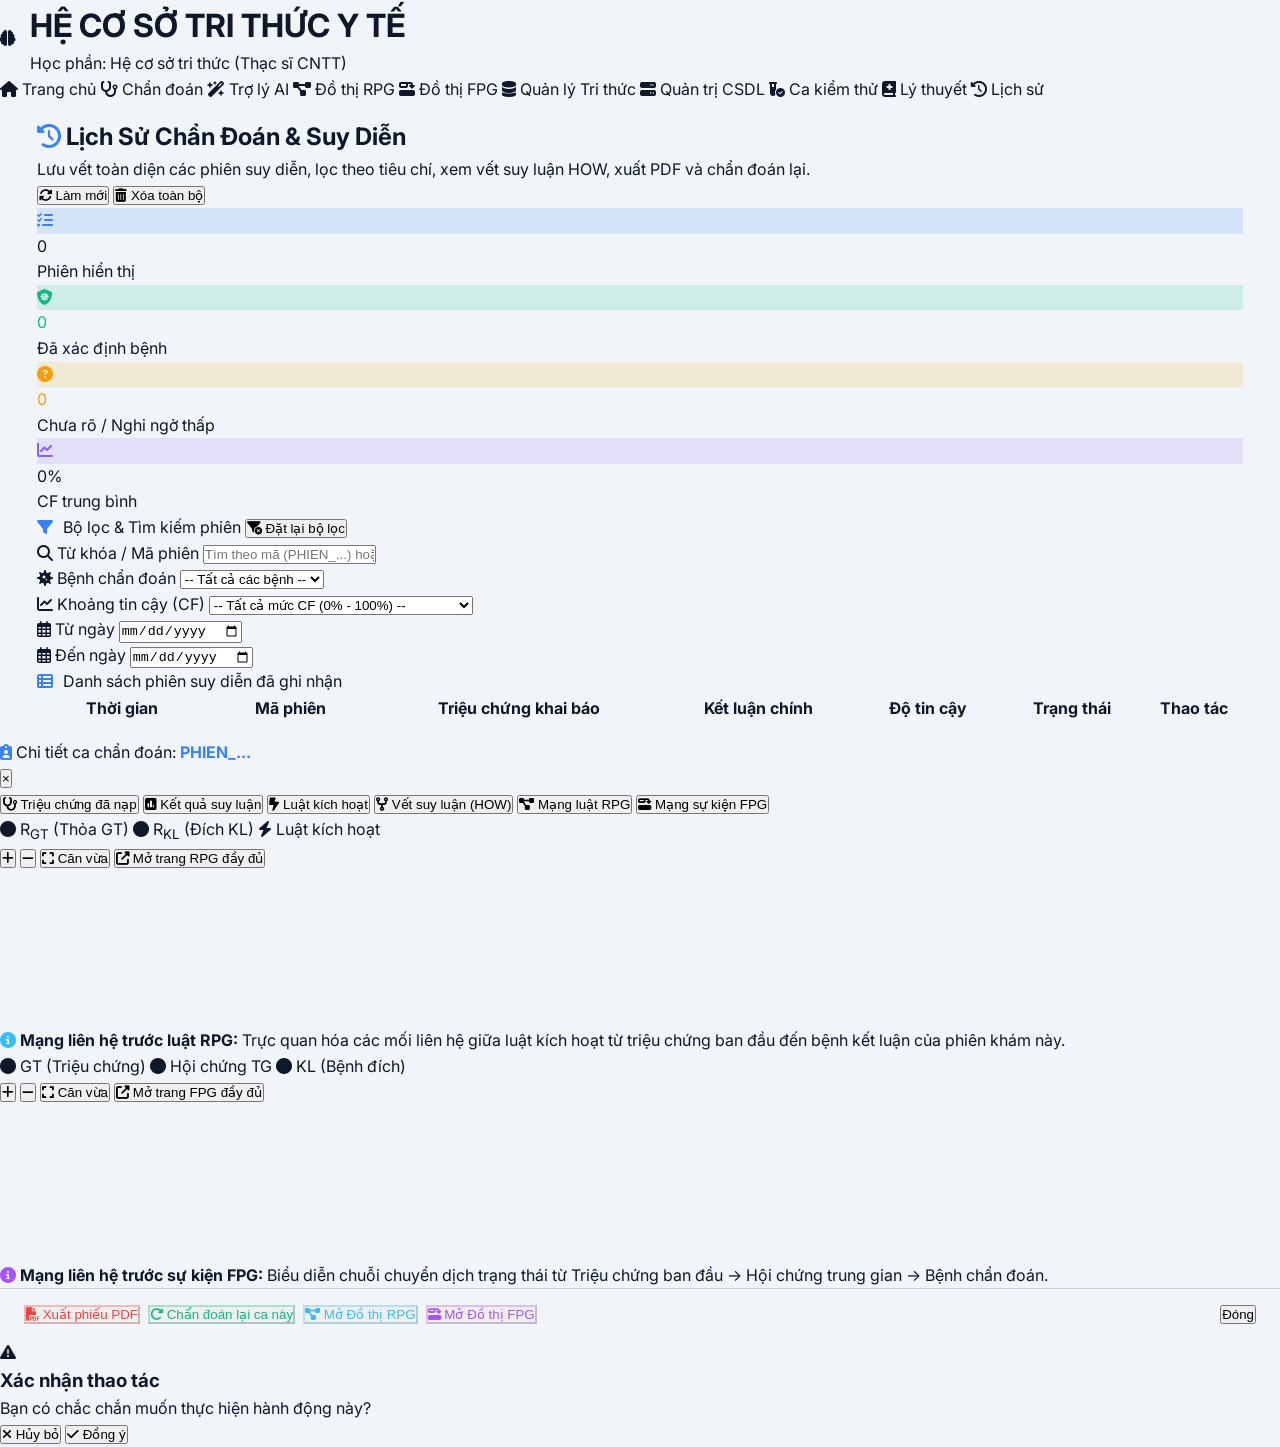
==== chuc_nang/lich_su_chan_doan/lich_su_chan_doan.html @ b031805d "feat: add medical knowledge base web application interface and AI service modules" ====
<!DOCTYPE html>
<html lang="vi" data-theme="light">

<head>
  <meta charset="UTF-8">
  <meta name="viewport" content="width=device-width, initial-scale=1.0">
  <title>Lịch Sử Chẩn Đoán & Suy Diễn - Hệ Cơ Sở Tri Thức</title>

  <!-- FontAwesome Icons & CSS -->
  <link rel="stylesheet" href="https://cdnjs.cloudflare.com/ajax/libs/font-awesome/6.4.0/css/all.min.css">
  <link rel="stylesheet" href="../../css/tong_hop.css">
  <link rel="stylesheet" href="lich_su_chan_doan.css">
</head>

<body>

  <!-- ==================== APP HEADER ==================== -->
  <header class="app-header">
    <div class="header-container">
      <div class="brand-wrapper">
        <a href="../../index.html" style="text-decoration: none; display: flex; align-items: center; gap: 0.85rem;">
          <div class="brand-icon">
            <i class="fa-solid fa-brain"></i>
          </div>
          <div class="brand-text">
            <h1>HỆ CƠ SỞ TRI THỨC Y TẾ</h1>
            <p>Học phần: Hệ cơ sở tri thức (Thạc sĩ CNTT)</p>
          </div>
        </a>
      </div>

      <div style="display: flex; align-items: center; gap: 0.75rem;">
        <nav class="nav-tabs">
          <a href="../../index.html" class="nav-btn">
            <i class="fa-solid fa-house"></i> Trang chủ
          </a>
          <a href="../chan_doan/chan_doan.html" class="nav-btn">
            <i class="fa-solid fa-stethoscope"></i> Chẩn đoán
          </a>
          <a href="../tro_ly_ai/tro_ly_ai.html" class="nav-btn">
            <i class="fa-solid fa-wand-magic-sparkles"></i> Trợ lý AI
          </a>
          <a href="../do_thi_rpg/do_thi_rpg.html" class="nav-btn">
            <i class="fa-solid fa-project-diagram"></i> Đồ thị RPG
          </a>
          <a href="../do_thi_fpg/do_thi_fpg.html" class="nav-btn">
            <i class="fa-solid fa-diagram-successor"></i> Đồ thị FPG
          </a>
          <a href="../quan_ly_tri_thuc/quan_ly_tri_thuc.html" class="nav-btn">
            <i class="fa-solid fa-database"></i> Quản lý Tri thức
          </a>
          <a href="../quan_tri_csdl/quan_tri_csdl.html" class="nav-btn">
            <i class="fa-solid fa-server"></i> Quản trị CSDL
          </a>
          <a href="../ca_kiem_thu/ca_kiem_thu.html" class="nav-btn">
            <i class="fa-solid fa-vial-circle-check"></i> Ca kiểm thử
          </a>
          <a href="../ly_thuyet/ly_thuyet.html" class="nav-btn">
            <i class="fa-solid fa-book-medical"></i> Lý thuyết
          </a>
          <a href="lich_su_chan_doan.html" class="nav-btn active">
            <i class="fa-solid fa-clock-rotate-left"></i> Lịch sử
          </a>
        </nav>

      </div>
    </div>
  </header>

  <!-- ==================== MAIN CONTENT ==================== -->
  <main class="main-wrapper">
    <div class="history-layout">

      <!-- 1. Hero Header & Actions -->
      <div class="history-hero">
        <div class="history-hero-title">
          <h2>
            <i class="fa-solid fa-clock-rotate-left" style="color: var(--color-primary);"></i>
            Lịch Sử Chẩn Đoán & Suy Diễn
          </h2>
          <p>Lưu vết toàn diện các phiên suy diễn, lọc theo tiêu chí, xem vết suy luận HOW, xuất PDF và chẩn đoán lại.
          </p>
        </div>
        <div class="history-actions">
          <button id="btnRefreshHistory" class="btn-secondary" title="Tải lại danh sách">
            <i class="fa-solid fa-rotate"></i> Làm mới
          </button>
          <button id="btnClearAllHistory" class="btn-danger" title="Xóa toàn bộ lịch sử chẩn đoán">
            <i class="fa-solid fa-trash-can"></i> Xóa toàn bộ
          </button>
        </div>
      </div>

      <!-- 2. Thống kê nhanh (Summary Stats) -->
      <div class="history-stats-grid">
        <div class="history-stat-card">
          <div class="history-stat-icon" style="background: rgba(59, 130, 246, 0.15); color: var(--color-primary);">
            <i class="fa-solid fa-list-check"></i>
          </div>
          <div>
            <div class="history-stat-val" id="statTotal">0</div>
            <div class="history-stat-lbl">Phiên hiển thị</div>
          </div>
        </div>

        <div class="history-stat-card">
          <div class="history-stat-icon" style="background: rgba(16, 185, 129, 0.15); color: var(--color-emerald);">
            <i class="fa-solid fa-shield-virus"></i>
          </div>
          <div>
            <div class="history-stat-val" id="statIdentified" style="color: var(--color-emerald);">0</div>
            <div class="history-stat-lbl">Đã xác định bệnh</div>
          </div>
        </div>

        <div class="history-stat-card">
          <div class="history-stat-icon" style="background: rgba(245, 158, 11, 0.15); color: var(--color-amber);">
            <i class="fa-solid fa-circle-question"></i>
          </div>
          <div>
            <div class="history-stat-val" id="statUnknown" style="color: var(--color-amber);">0</div>
            <div class="history-stat-lbl">Chưa rõ / Nghi ngờ thấp</div>
          </div>
        </div>

        <div class="history-stat-card">
          <div class="history-stat-icon" style="background: rgba(139, 92, 246, 0.15); color: var(--color-purple);">
            <i class="fa-solid fa-chart-line"></i>
          </div>
          <div>
            <div class="history-stat-val" id="statAvgCF">0%</div>
            <div class="history-stat-lbl">CF trung bình</div>
          </div>
        </div>
      </div>

      <!-- 3. Khung bộ lọc tìm kiếm -->
      <div class="history-filter-card">
        <div class="history-filter-header">
          <span><i class="fa-solid fa-filter" style="color: var(--color-primary); margin-right: 6px;"></i> Bộ lọc & Tìm
            kiếm phiên</span>
          <button id="btnResetFilter" class="btn-text-action" title="Xóa điều kiện lọc">
            <i class="fa-solid fa-filter-circle-xmark"></i> Đặt lại bộ lọc
          </button>
        </div>
        <div class="history-filter-body">
          <div class="filter-group">
            <label><i class="fa-solid fa-magnifying-glass"></i> Từ khóa / Mã phiên</label>
            <input type="text" id="filterSearch" class="filter-input"
              placeholder="Tìm theo mã (PHIEN_...) hoặc tên bệnh...">
          </div>

          <div class="filter-group">
            <label><i class="fa-solid fa-virus"></i> Bệnh chẩn đoán</label>
            <select id="filterDisease" class="filter-select">
              <option value="">-- Tất cả các bệnh --</option>
            </select>
          </div>

          <div class="filter-group">
            <label><i class="fa-solid fa-chart-line"></i> Khoảng tin cậy (CF)</label>
            <select id="filterCFRange" class="filter-select">
              <option value="all">-- Tất cả mức CF (0% - 100%) --</option>
              <option value="very_high">Rất cao: CF ≥ 80% (0.8 - 1.0)</option>
              <option value="high">Cao: 60% ≤ CF &lt; 80% (0.6 - 0.79)</option>
              <option value="medium">Trung bình: 40% ≤ CF &lt; 60% (0.4 - 0.59)</option>
              <option value="low">Thấp / Chưa rõ: CF &lt; 40% (&lt; 0.4)</option>
              <option value="custom">Tùy chỉnh khoảng Min - Max %...</option>
            </select>
          </div>

          <div class="filter-group" id="groupCFCustom" style="display: none;">
            <label><i class="fa-solid fa-sliders"></i> CF Min - Max (%)</label>
            <div class="filter-cf-inputs">
              <input type="number" id="filterCFMin" class="filter-input" placeholder="Min %" min="0" max="100" step="5">
              <span class="filter-cf-separator">-</span>
              <input type="number" id="filterCFMax" class="filter-input" placeholder="Max %" min="0" max="100" step="5">
            </div>
          </div>

          <div class="filter-group">
            <label><i class="fa-regular fa-calendar-days"></i> Từ ngày</label>
            <input type="date" id="filterDateFrom" class="filter-input">
          </div>

          <div class="filter-group">
            <label><i class="fa-regular fa-calendar-days"></i> Đến ngày</label>
            <input type="date" id="filterDateTo" class="filter-input">
          </div>
        </div>
      </div>

      <!-- 4. Danh sách phiên chẩn đoán -->
      <div class="history-table-card">
        <div class="history-table-header">
          <span><i class="fa-solid fa-table-list" style="margin-right: 6px; color: var(--color-primary);"></i> Danh sách
            phiên suy diễn đã ghi nhận</span>
        </div>

        <div class="history-table-wrapper">
          <table class="history-table">
            <thead>
              <tr>
                <th style="width: 14%;">Thời gian</th>
                <th style="width: 14%;">Mã phiên</th>
                <th style="width: 24%;">Triệu chứng khai báo</th>
                <th style="width: 16%;">Kết luận chính</th>
                <th style="width: 12%;">Độ tin cậy</th>
                <th style="width: 12%;">Trạng thái</th>
                <th style="width: 140px; text-align: center;">Thao tác</th>
              </tr>
            </thead>
            <tbody id="historyTableBody">
              <!-- Render động từ dieu_khien_lich_su.js -->
            </tbody>
          </table>

          <div id="historyEmptyState" class="empty-history-state" style="display: none;">
            <i class="fa-solid fa-clock-rotate-left"></i>
            <h3 style="margin: 0; color: var(--text-primary);">Chưa có dữ liệu lịch sử chẩn đoán</h3>
            <p style="margin: 6px 0 0 0; font-size: 0.88rem;">Hãy thực hiện chẩn đoán tại màn hình <a
                href="../chan_doan/chan_doan.html" style="color: var(--color-primary); font-weight: 700;">Chẩn đoán</a>
              để hệ thống tự động lưu vết.</p>
          </div>
        </div>

        <!-- Phân trang chuẩn giống Quản lý tri thức -->
        <div class="table-pagination-footer" id="paginationHistory"></div>
      </div>

    </div>
  </main>

  <!-- ==================== MODAL XEM CHI TIẾT PHIÊN ==================== -->
  <div id="modalSessionDetail" class="modal-backdrop">
    <div class="modal-card">
      <div class="modal-header">
        <div class="modal-title">
          <i class="fa-solid fa-clipboard-user" style="color: var(--color-primary);"></i>
          <span>Chi tiết ca chẩn đoán: <strong id="modalSessionId"
              style="color: var(--color-primary);">PHIEN_...</strong></span>
          <span style="font-size: 0.8rem; font-weight: normal; color: var(--text-muted); margin-left: 8px;"
            id="modalSessionTime"></span>
        </div>
        <button id="modalBtnClose" class="modal-close-btn">&times;</button>
      </div>

      <!-- Cảnh báo phiên sinh từ Trợ lý AI -->
      <div id="modalAiNotice" class="ai-history-notice" hidden></div>

      <!-- Tab Navigation -->
      <div class="history-detail-tabs">
        <button class="history-detail-tab-btn active" data-tab="symptoms">
          <i class="fa-solid fa-stethoscope"></i> Triệu chứng đã nạp
        </button>
        <button class="history-detail-tab-btn" data-tab="results">
          <i class="fa-solid fa-square-poll-vertical"></i> Kết quả suy luận
        </button>
        <button class="history-detail-tab-btn" data-tab="rules">
          <i class="fa-solid fa-bolt-lightning"></i> Luật kích hoạt
        </button>
        <button class="history-detail-tab-btn" data-tab="trace">
          <i class="fa-solid fa-code-fork"></i> Vết suy luận (HOW)
        </button>
        <button class="history-detail-tab-btn" data-tab="rpg">
          <i class="fa-solid fa-project-diagram"></i> Mạng luật RPG
        </button>
        <button class="history-detail-tab-btn" data-tab="fpg">
          <i class="fa-solid fa-diagram-successor"></i> Mạng sự kiện FPG
        </button>
      </div>

      <!-- Tab Content Panes -->
      <div class="modal-body" style="padding: 0;">
        <div id="paneSymptoms" class="history-detail-pane active"></div>
        <div id="paneResults" class="history-detail-pane"></div>
        <div id="paneRules" class="history-detail-pane"></div>
        <div id="paneTrace" class="history-detail-pane"></div>

        <!-- PANE: ĐỒ THỊ RPG TRONG MODAL -->
        <div id="paneRPG" class="history-detail-pane">
          <div class="history-graph-pane-wrap">
            <div class="history-graph-pane-toolbar">
              <div class="graph-legend-inline">
                <span class="legend-badge r-gt"><i class="fa-solid fa-circle"></i> R<sub>GT</sub> (Thỏa GT)</span>
                <span class="legend-badge r-kl"><i class="fa-solid fa-circle"></i> R<sub>KL</sub> (Đích KL)</span>
                <span class="legend-badge r-fired"><i class="fa-solid fa-bolt"></i> Luật kích hoạt</span>
              </div>
              <div class="graph-pane-actions">
                <button type="button" class="btn-sm btn-secondary" id="btnZoomInRPG" title="Phóng to"><i class="fa-solid fa-plus"></i></button>
                <button type="button" class="btn-sm btn-secondary" id="btnZoomOutRPG" title="Thu nhỏ"><i class="fa-solid fa-minus"></i></button>
                <button type="button" class="btn-sm btn-secondary" id="btnResetRPG" title="Căn vừa"><i class="fa-solid fa-expand"></i> Căn vừa</button>
                <button type="button" class="btn-sm btn-primary" id="btnOpenFullRPG" title="Mở trang Đồ thị RPG toàn màn hình">
                  <i class="fa-solid fa-up-right-from-square"></i> Mở trang RPG đầy đủ
                </button>
              </div>
            </div>
            <div class="history-graph-canvas-container">
              <canvas id="modalCanvasRPG"></canvas>
            </div>
            <div class="history-graph-info-box">
              <i class="fa-solid fa-circle-info" style="color: #38bdf8;"></i>
              <span><strong>Mạng liên hệ trước luật RPG:</strong> Trực quan hóa các mối liên hệ giữa luật kích hoạt từ triệu chứng ban đầu đến bệnh kết luận của phiên khám này.</span>
            </div>
          </div>
        </div>

        <!-- PANE: ĐỒ THỊ FPG TRONG MODAL -->
        <div id="paneFPG" class="history-detail-pane">
          <div class="history-graph-pane-wrap">
            <div class="history-graph-pane-toolbar">
              <div class="graph-legend-inline">
                <span class="legend-badge f-gt"><i class="fa-solid fa-circle"></i> GT (Triệu chứng)</span>
                <span class="legend-badge f-int"><i class="fa-solid fa-circle"></i> Hội chứng TG</span>
                <span class="legend-badge f-kl"><i class="fa-solid fa-circle"></i> KL (Bệnh đích)</span>
              </div>
              <div class="graph-pane-actions">
                <button type="button" class="btn-sm btn-secondary" id="btnZoomInFPG" title="Phóng to"><i class="fa-solid fa-plus"></i></button>
                <button type="button" class="btn-sm btn-secondary" id="btnZoomOutFPG" title="Thu nhỏ"><i class="fa-solid fa-minus"></i></button>
                <button type="button" class="btn-sm btn-secondary" id="btnResetFPG" title="Căn vừa"><i class="fa-solid fa-expand"></i> Căn vừa</button>
                <button type="button" class="btn-sm btn-primary" id="btnOpenFullFPG" title="Mở trang Đồ thị FPG toàn màn hình">
                  <i class="fa-solid fa-up-right-from-square"></i> Mở trang FPG đầy đủ
                </button>
              </div>
            </div>
            <div class="history-graph-canvas-container">
              <canvas id="modalCanvasFPG"></canvas>
            </div>
            <div class="history-graph-info-box">
              <i class="fa-solid fa-circle-info" style="color: #a855f7;"></i>
              <span><strong>Mạng liên hệ trước sự kiện FPG:</strong> Biểu diễn chuỗi chuyển dịch trạng thái từ Triệu chứng ban đầu &rarr; Hội chứng trung gian &rarr; Bệnh chẩn đoán.</span>
            </div>
          </div>
        </div>
      </div>

      <div class="modal-footer"
        style="padding: 1rem 1.5rem; display: flex; justify-content: space-between; align-items: center; flex-wrap: wrap; gap: 0.75rem; border-top: 1px solid var(--border-color);">
        <div style="display: flex; gap: 0.5rem; flex-wrap: wrap;">
          <button id="modalBtnExportPDF" class="btn-secondary"
            style="color: #ef4444; border-color: rgba(239, 68, 68, 0.3);">
            <i class="fa-solid fa-file-pdf"></i> Xuất phiếu PDF
          </button>
          <button id="modalBtnReDiagnose" class="btn-secondary"
            style="color: var(--color-emerald); border-color: rgba(16, 185, 129, 0.3);">
            <i class="fa-solid fa-rotate-right"></i> Chẩn đoán lại ca này
          </button>
          <button id="modalBtnOpenRPG" class="btn-secondary"
            style="color: #38bdf8; border-color: rgba(56, 189, 248, 0.3);">
            <i class="fa-solid fa-project-diagram"></i> Mở Đồ thị RPG
          </button>
          <button id="modalBtnOpenFPG" class="btn-secondary"
            style="color: #a855f7; border-color: rgba(168, 85, 247, 0.3);">
            <i class="fa-solid fa-diagram-successor"></i> Mở Đồ thị FPG
          </button>
        </div>
        <button class="btn-primary" onclick="document.getElementById('modalSessionDetail').classList.remove('active')">
          Đóng
        </button>
      </div>
    </div>
  </div>

  <!-- Nền tảng Core Scripts -->
  <script src="../../js/co_so_du_lieu/tri_thuc_mac_dinh.js"></script>
  <script src="../../js/dong_co/he_so_tin_cay.js"></script>
  <script src="../../js/co_so_du_lieu/dong_co_csdl.js"></script>
  <script src="../../js/tien_ich_chung.js"></script>
  <script src="../quan_ly_tri_thuc/mo_hinh_tri_thuc.js"></script>
  <script src="../../js/dong_co/thuat_toan_rpg_fpg.js"></script>
  <script src="../do_thi_rpg/ve_do_thi_rpg.js"></script>
  <script src="../do_thi_fpg/ve_do_thi_fpg.js"></script>
  <script src="../../js/mau_bao_cao_y_te.js"></script>
  <script src="dieu_khien_lich_su.js"></script>

  <script>
    document.addEventListener("DOMContentLoaded", async () => {
      // Khởi tạo DatabaseEngine & Controller Lịch sử
      const dbEngine = new DatabaseEngine();
      try { await dbEngine.init(); } catch (e) { console.warn("Lỗi init dbEngine:", e); }

      const kbManager = new KnowledgeBaseManager(dbEngine);
      try { await kbManager.init(); } catch (e) { console.warn("Lỗi init kbManager:", e); }

      window.historyController = new HistoryController({
        dbEngine,
        kbManager
      });
    });
  </script>
</body>

</html>
---- css/tong_hop.css ----
/* ==========================================================================
   TẬP HỢP TẤT CẢ ĐỊNH DẠNG CSS (CSS TỔNG HỢP)
   Tổ chức theo Kiến trúc Module Chức Năng Tiếng Việt
   ========================================================================== */

/* 1. Nền tảng dùng chung (Giao diện gốc, biến màu & thành phần dùng chung) */
@import url('nen_tang.css');
@import url('thanh_phan.css');

/* 2. Định dạng riêng biệt của từng màn hình / chức năng */
@import url('../chuc_nang/chan_doan/chan_doan.css');
@import url('../chuc_nang/do_thi_rpg/do_thi_rpg.css');
@import url('../chuc_nang/do_thi_fpg/do_thi_fpg.css');
@import url('../chuc_nang/quan_ly_tri_thuc/quan_ly_tri_thuc.css');
@import url('../chuc_nang/quan_tri_csdl/quan_tri_csdl.css');
@import url('../chuc_nang/ca_kiem_thu/ca_kiem_thu.css');
@import url('../chuc_nang/ly_thuyet/ly_thuyet.css');
@import url('../chuc_nang/lich_su_chan_doan/lich_su_chan_doan.css');
@import url('../chuc_nang/tro_ly_ai/tro_ly_ai.css');
@import url('bang_dieu_khien_thong_ke.css');
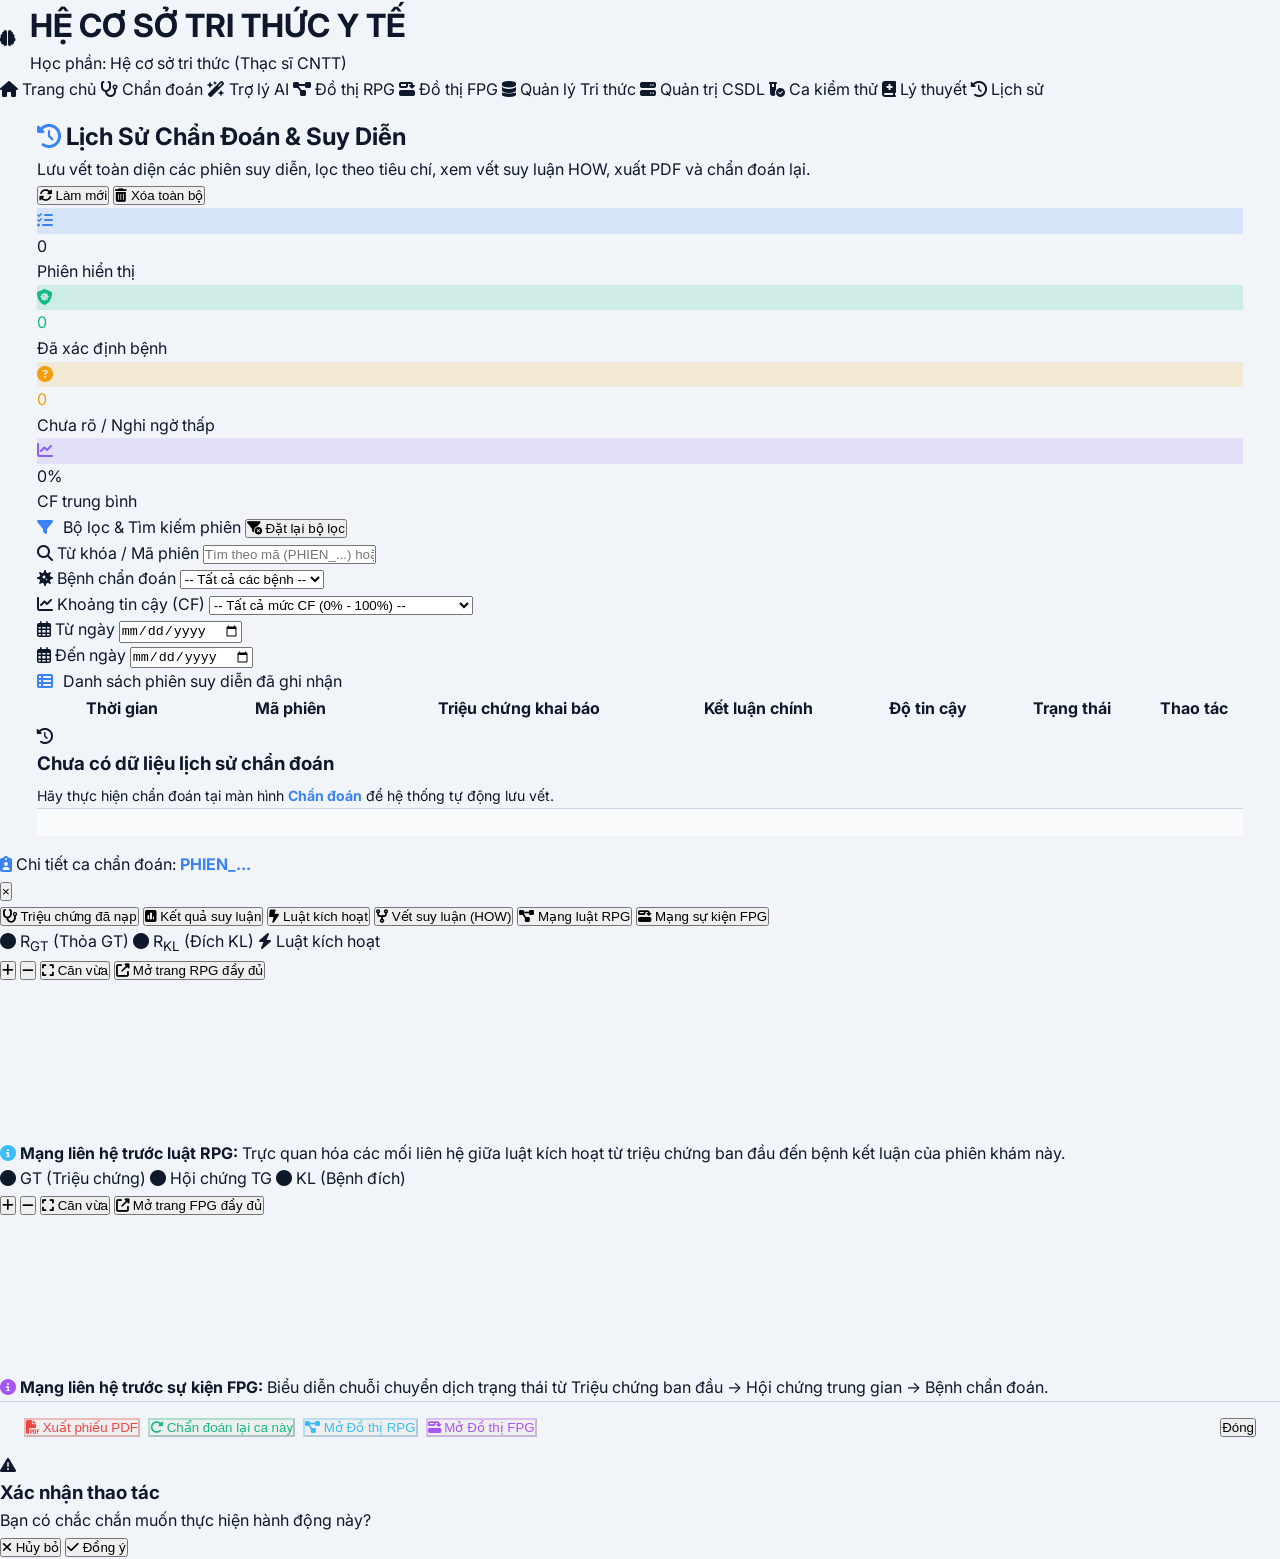
==== commit 63387363: "feat: add diagnosis, knowledge management, and AI assistant UI modules" ====
--- a/chuc_nang/lich_su_chan_doan/lich_su_chan_doan.html
+++ b/chuc_nang/lich_su_chan_doan/lich_su_chan_doan.html
@@ -386,6 +386,12 @@
         dbEngine,
         kbManager
       });
+
+      // Liên kết tham chiếu từ Trợ lý AI: ?phien=PHIEN_... -> mở chi tiết phiên đó
+      const maPhienCanMo = new URLSearchParams(location.search).get("phien");
+      if (maPhienCanMo && /^[A-Za-z0-9_-]{1,60}$/.test(maPhienCanMo)) {
+        window.historyController.moPhienTheoMa(maPhienCanMo);
+      }
     });
   </script>
 </body>
